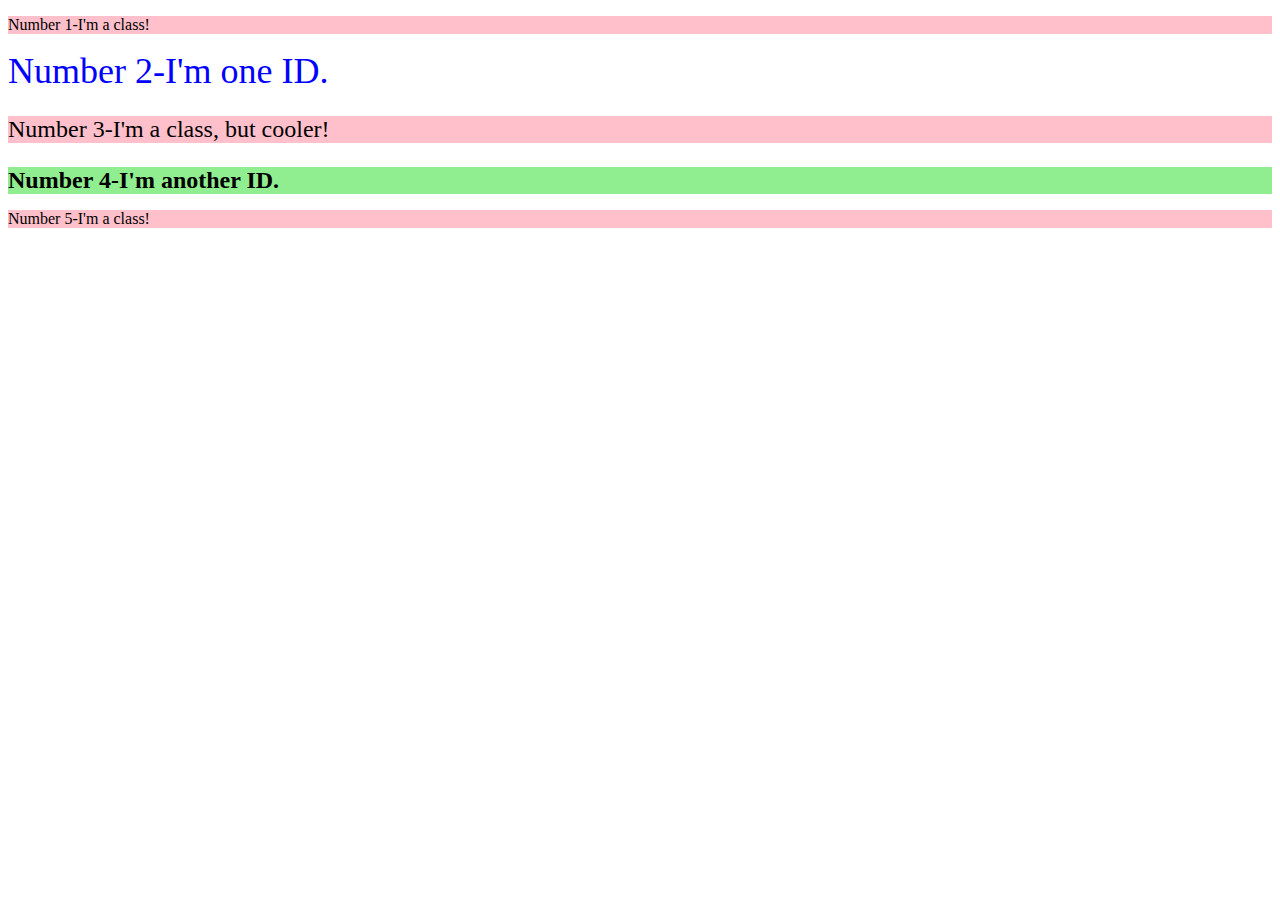
==== foundations/02-class-id-selectors/index.html @ 2ee6c684 "ADDS TWO SELECTOR METHODS FOR CSS DECLARATION" ====
<!DOCTYPE html>
<html lang="en">

<head>
  <meta charset="UTF-8">
  <meta http-equiv="X-UA-Compatible" content="IE=edge">
  <meta name="viewport" content="width=device-width, initial-scale=1.0">
  <title>Class and ID Selectors</title>
  <link rel="stylesheet" href="style.css">
</head>

<body>
  <p class="Number_1">Number 1-I'm a class!</p>
  <div id="Number_2">Number 2-I'm one ID.</div>
  <p class="Number_3">Number 3-I'm a class, but cooler!</p>
  <div id="Number_4">Number 4-I'm another ID.</div>
  <p class="Number_5">Number 5-I'm a class!</p>
</body>

</html>
---- foundations/02-class-id-selectors/style.css ----
.Number_1,
.Number_3,
.Number_5 {
    background-color: pink;
    font: sans-serif;


}

#Number_2 {
    color: blue;
    font-size: 36px;

}

.Number_3 {
    font-size: 24px;
}

#Number_4 {
    background-color: lightgreen;
    font-size: 24px;
    font-weight: bold;
}
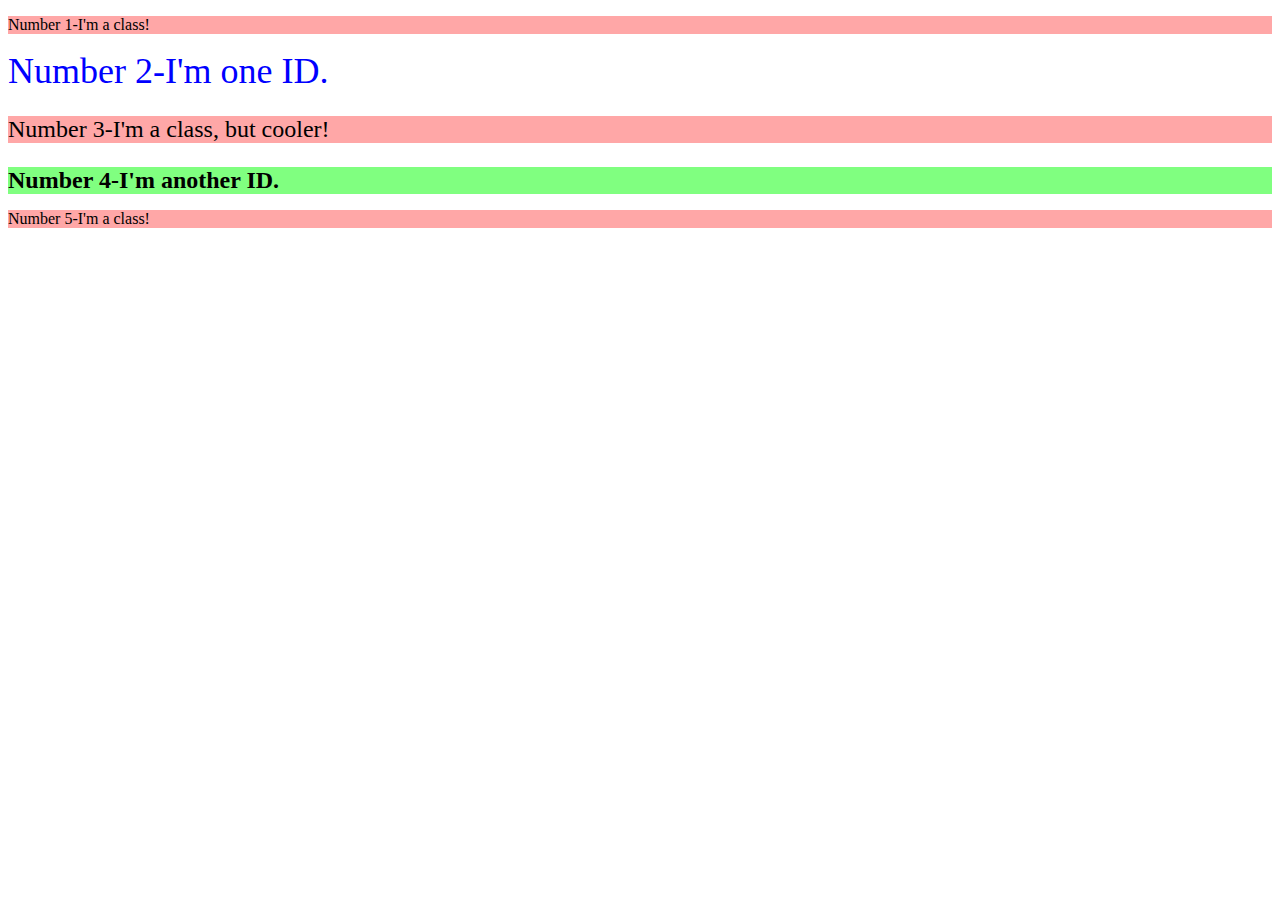
==== commit d87a8ea2: "RECTIFY CSS STYLES" ====
--- a/foundations/02-class-id-selectors/index.html
+++ b/foundations/02-class-id-selectors/index.html
@@ -10,11 +10,11 @@
 </head>
 
 <body>
-  <p class="Number_1">Number 1-I'm a class!</p>
-  <div id="Number_2">Number 2-I'm one ID.</div>
-  <p class="Number_3">Number 3-I'm a class, but cooler!</p>
-  <div id="Number_4">Number 4-I'm another ID.</div>
-  <p class="Number_5">Number 5-I'm a class!</p>
+  <p class="odd">Number 1-I'm a class!</p>
+  <div id="second">Number 2-I'm one ID.</div>
+  <p class="odd third">Number 3-I'm a class, but cooler!</p>
+  <div class="third" id="four">Number 4-I'm another ID.</div>
+  <p class="odd">Number 5-I'm a class!</p>
 </body>
 
 </html>--- a/foundations/02-class-id-selectors/style.css
+++ b/foundations/02-class-id-selectors/style.css
@@ -1,24 +1,19 @@
-.Number_1,
-.Number_3,
-.Number_5 {
-    background-color: pink;
-    font: sans-serif;
-
-
+.odd {
+    background-color: rgb(255, 167, 167);
+    font: sans-serif, Verdana, "DejaVu Sans";
 }
 
-#Number_2 {
+#second {
     color: blue;
     font-size: 36px;
 
 }
 
-.Number_3 {
+.third {
     font-size: 24px;
 }
 
-#Number_4 {
-    background-color: lightgreen;
-    font-size: 24px;
+#four {
+    background-color: hsl(120, 100%, 75%);
     font-weight: bold;
 }